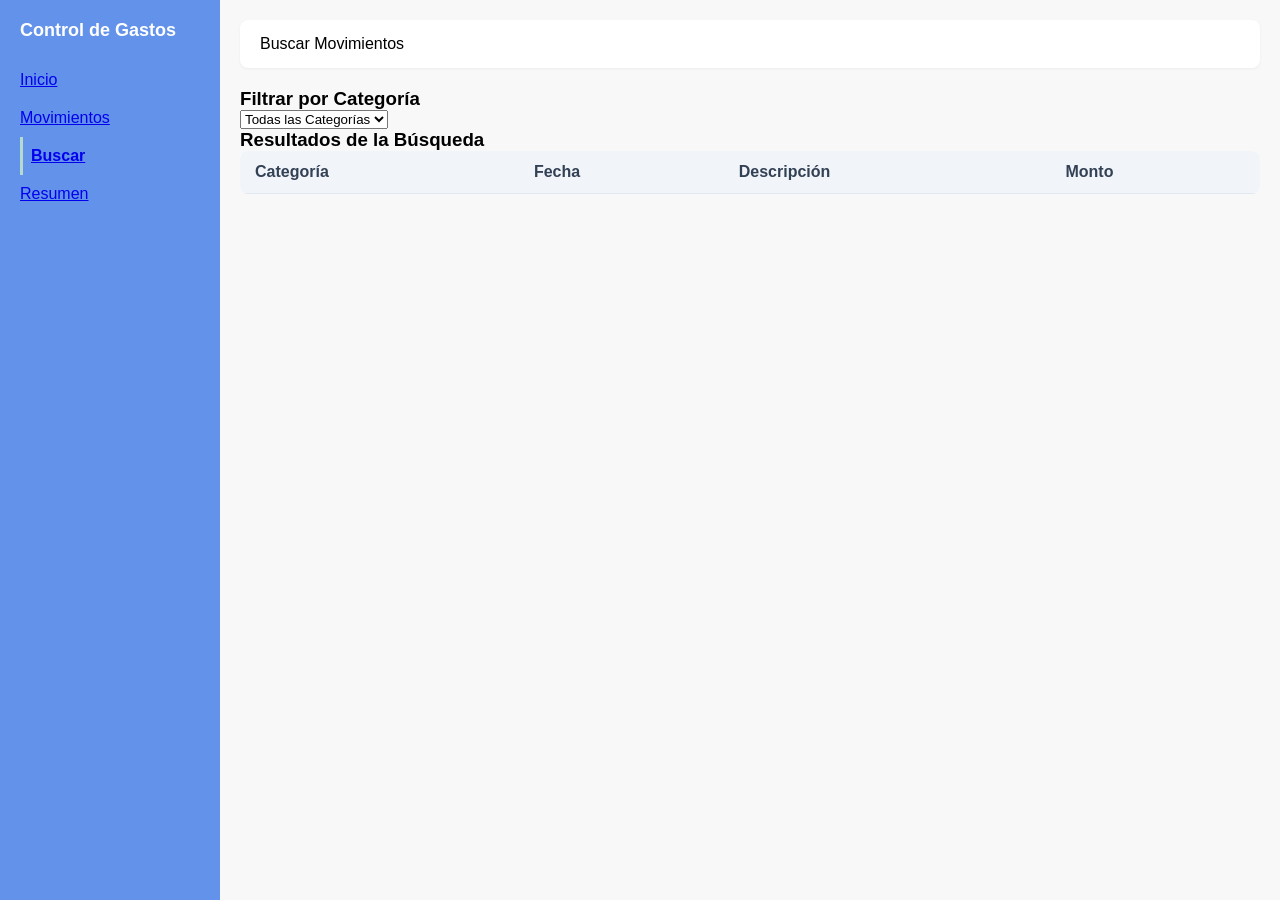
==== buscar.html @ 285670a6 "Avance" ====
<!DOCTYPE html>
<html lang="es">
<head>
    <meta charset="UTF-8">
    <meta name="viewport" content="width=device-width, initial-scale=1.0">
    <title>Control de Gastos - Buscar</title>
    <link rel="stylesheet" href="style.css">
</head>
<body>

    <aside>
        <h2>Control de Gastos</h2>
        <ul>
            <li><a href="index.html">Inicio</a></li>
            <li><a href="movimientos.html">Movimientos</a></li>
            <li class="active"><a href="buscar.html">Buscar</a></li>
            <li><a href="resumen.html">Resumen</a></li>
        </ul>
    </aside>

    <main>
        <header>
            <span>Buscar Movimientos</span>
        </header>

        <section>
            <h3>Filtrar por Categoría</h3>
            <select id="filtro-categoria">
                <option value="">Todas las Categorías</option>
                <!-- Se llenará dinámicamente con JavaScript -->
            </select>

            <h3>Resultados de la Búsqueda</h3>
            <table id="tabla-resultados">
                <thead>
                    <tr>
                        <th>Categoría</th>
                        <th>Fecha</th>
                        <th>Descripción</th>
                        <th>Monto</th>
                    </tr>
                </thead>
                <tbody>
                    <!-- Se llenará dinámicamente con JavaScript -->
                </tbody>
            </table>
        </section>
    </main>

</body>
</html>
---- style.css ----
/* --- Reset Básico --- */
* {
    margin: 0;
    padding: 0;
    box-sizing: border-box;
    font-family: Arial, sans-serif;
}

/* --- Estructura General --- */
body {
    display: flex;
    min-height: 100vh;
    background-color: #f8f8f8;
}

/* --- Menú Lateral (Sidebar) --- */
aside {
    width: 220px;
    background-color: #6392ea;
    color: white;
    padding: 20px;
}

aside h2 {
    font-size: 18px;
    margin-bottom: 20px;
}

aside ul {
    list-style: none;
}

aside li {
    padding: 10px 0;
    color: #bec6d0;
    cursor: pointer;
    transition: color 0.2s ease, padding 0.2s ease;
}

aside li:hover {
    color: #ffffff;
}

aside li.active {
    color: #ffffff;
    font-weight: bold;
    border-left: 3px solid #b6dbce;
    padding-left: 8px;
}

/* --- Área Principal --- */
main {
    flex: 1;
    padding: 20px;
}

header {
    display: flex;
    justify-content: space-between;
    align-items: center;
    background-color: white;
    padding: 15px 20px;
    border-radius: 8px;
    margin-bottom: 20px;
    box-shadow: 0 1px 3px rgba(0, 0, 0, 0.05);
}

/* --- Botones --- */
.btn {
    padding: 10px 16px;
    border: none;
    border-radius: 6px;
    cursor: pointer;
    font-weight: bold;
    color: white;
    margin-left: 8px;
    transition: opacity 0.2s ease;
}

.btn:hover {
    opacity: 0.9;
}

.btn-ingreso {
    background-color: #10b981; /* Verde */
}

.btn-gasto {
    background-color: #ef4444; /* Rojo */
}

/* --- Secciones y Tarjetas Principales --- */
section {
    margin-bottom: 20px;
}

.tarjetas-container {
    display: flex;
    gap: 15px;
}

.card {
    flex: 1;
    background-color: rgb(168, 224, 247);
    padding: 20px;
    border-radius: 8px;
}

.monto {
    font-size: 20px;
    font-weight: bold;
    margin-top: 8px;
}

/* --- Indicadores de Saldo / Montos --- */
.texto-ingreso {
    color: #10b981;
    font-weight: bold;
}

.texto-gasto {
    color: #ef4444;
    font-weight: bold;
}

/* --- Buscador --- */
#contenedor-buscador {
    margin-bottom: 20px;
}   

#contenedor-buscador input {
    width: 100%;
    padding: 10px;
    border: 1px solid #cbd5e1;
    border-radius: 6px;
    font-size: 14px;
    outline: none;
}

#contenedor-buscador input:focus {
    border-color: #6392ea;
}

/* --- Vista de Resumen Dinámico --- */
#contenedor-resumen {
    display: flex;
    flex-wrap: wrap;
    gap: 06px;
    margin-bottom: 40px;
} 

#contenedor-resumen .card {
    background-color: rgb(166, 144, 144);
    border: 1px solid #eeeeee;
    border-radius: 8px;
    padding: 16px;
    flex: 1 1 calc(25% - 16px);
    min-width: 200px;
    box-shadow: 0 1px 3px rgba(0, 0, 0, 0.05);
}

#contenedor-resumen .card h4 {
    margin-bottom: 8px;
    font-size: 14px;
    color: #8f10a8;
    text-transform: capitalize;
}

#contenedor-resumen .card .monto {
    font-size: 18px;
    color: #1e293b;
}

/* --- Tabla de Movimientos --- */
#contenedor-movimientos {
    max-height: 400px;
    overflow-y: auto;
    border-radius: 8px;
    background-color: white;
    box-shadow: 0 1px 3px rgba(0, 0, 0, 0.05);
}

#contenedor-movimientos::-webkit-scrollbar {
    width: 8px;
}

#contenedor-movimientos::-webkit-scrollbar-thumb {
    background-color: #cbd5e1;
    border-radius: 4px;
}

#contenedor-movimientos::-webkit-scrollbar-track {
    background-color: #f1f5f9;
    border-radius: 4px;
}

table {
    width: 100%;
    background-color: white;
    border-collapse: collapse;
    border-radius: 8px;
    overflow: hidden;
}

th, td {
    padding: 12px 15px;
    text-align: left;
    border-bottom: 1px solid #e2e8f0;
}

th, #contenedor-movimientos th {
    background-color: #f1f5f9;
    font-weight: bold;
    color: #334155;
}

#contenedor-movimientos tr:hover {
    background-color: #f8fafc;
}

/* --- Formularios y Modales --- */
.form-group {
    display: flex;
    flex-direction: column;
    gap: 5px;
    margin-bottom: 12px;
}

.form-group label {
    font-size: 13px;
    font-weight: bold;
    color: #334155;
}

.form-group input,
.form-group select {
    padding: 10px;
    border: 1px solid #cbd5e1;
    border-radius: 6px;
    font-size: 14px;
    outline: none;
}

.form-group input:focus,
.form-group select:focus {
    border-color: #10b981;
}

#modal-movimiento {
    border: none;
    border-radius: 8px;
    padding: 20px;
    width: 400px;
    margin: auto;
}           

#modal-movimiento::backdrop {
    background-color: rgba(0, 0, 0, 0.5);
}

/* --- Utilidades --- */
.vista.oculto {
    display: none !important;
}
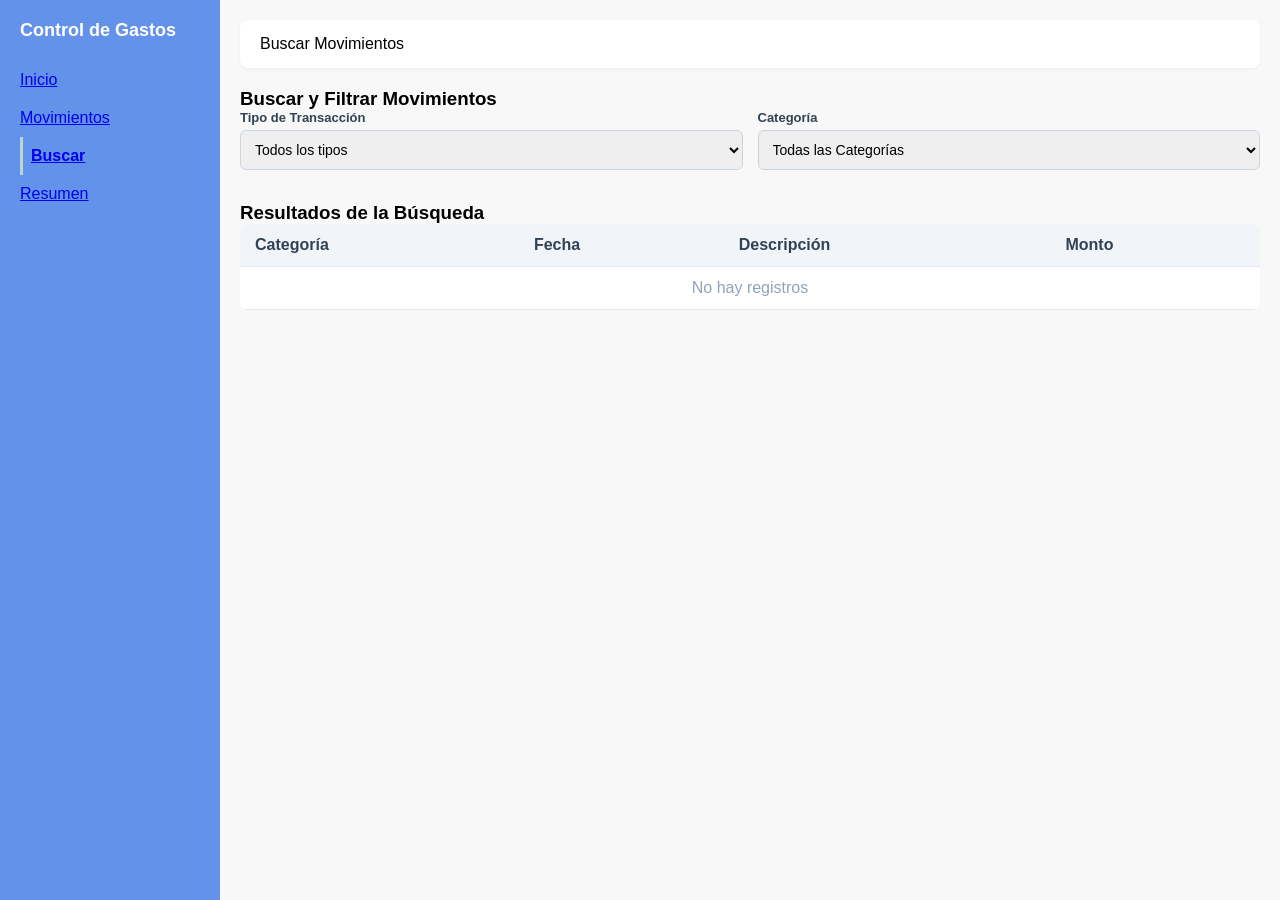
==== commit c08210f4: "Cambio reciente" ====
--- a/buscar.html
+++ b/buscar.html
@@ -24,28 +24,46 @@
         </header>
 
         <section>
-            <h3>Filtrar por Categoría</h3>
-            <select id="filtro-categoria">
+    <h3>Buscar y Filtrar Movimientos</h3>
+    
+    <div style="display: flex; gap: 15px; margin-bottom: 20px;">
+        <!-- Selector 1: Tipo de transacción -->
+        <div class="form-group" style="flex: 1;">
+            <label for="filtro-tipo-buscar">Tipo de Transacción</label>
+            <select id="filtro-tipo-buscar">
+                <option value="">Todos los tipos</option>
+                <option value="gasto">Gastos</option>
+                <option value="ingreso">Ingresos</option>
+            </select>
+        </div>
+
+        <!-- Selector 2: Categorías (se llena según el Tipo) -->
+        <div class="form-group" style="flex: 1;">
+            <label for="filtro-categoria-buscar">Categoría</label>
+            <select id="filtro-categoria-buscar">
                 <option value="">Todas las Categorías</option>
-                <!-- Se llenará dinámicamente con JavaScript -->
             </select>
+        </div>
+    </div>
 
-            <h3>Resultados de la Búsqueda</h3>
-            <table id="tabla-resultados">
-                <thead>
-                    <tr>
-                        <th>Categoría</th>
-                        <th>Fecha</th>
-                        <th>Descripción</th>
-                        <th>Monto</th>
-                    </tr>
-                </thead>
-                <tbody>
-                    <!-- Se llenará dinámicamente con JavaScript -->
-                </tbody>
-            </table>
-        </section>
+    <h3>Resultados de la Búsqueda</h3>
+    <table>
+        <thead>
+            <tr>
+                <th>Categoría</th>
+                <th>Fecha</th>
+                <th>Descripción</th>
+                <th>Monto</th>
+            </tr>
+        </thead>
+        <tbody id="cuerpo-buscar">
+            <!-- Se llena dinámicamente con JS -->
+        </tbody>
+    </table>
+</section>
+
     </main>
 
+    <script src="script.js"></script>
 </body>
 </html>
